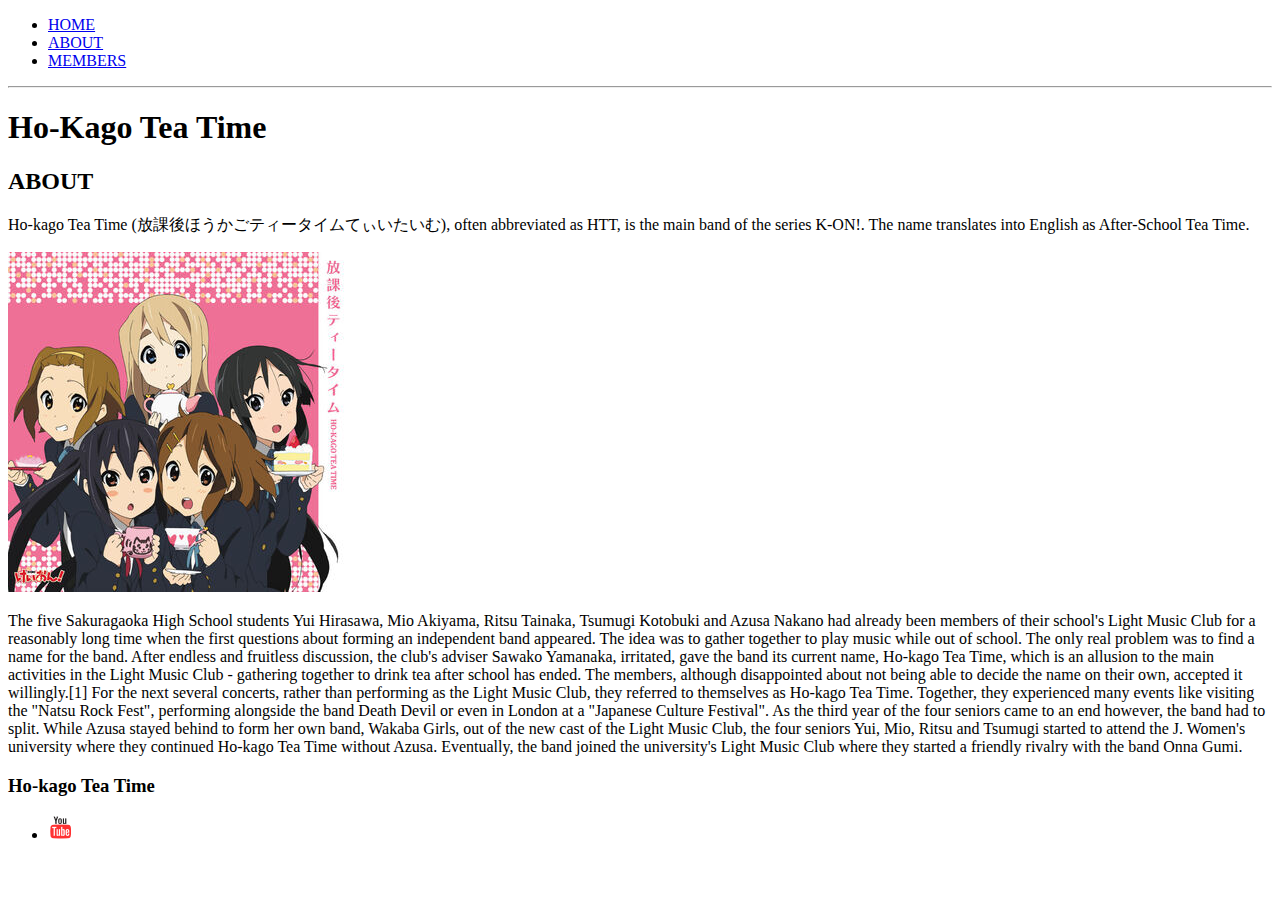
==== about.html @ 6ca3984d "got some of the css features working" ====
<!DOCTYPE html>
<html>
    <head>
        <link rel="stylesheet" href="styles.css">
    </head>
    <body>
         <header>
             <nav>
                 <ul>
                    <li><a href="index.html">HOME</a></li>
                    <li><a href="about.html">ABOUT</a></li>
                    <li><a href="members.html">MEMBERS</a></li>
                 </ul>
             </nav>
             <hr>
             <h1>Ho-Kago Tea Time</h1>
         </header>
         <section>
             <h2>ABOUT</h2>
             <p>
                    Ho-kago Tea Time (放課後ほうかごティータイムてぃいたいむ), often abbreviated as HTT, is the main band of the series K-ON!. The name translates into English as After-School Tea Time.
             </p>
             <img src="band pics/Ho-Kago_Tea_Time_album_cover.jpg" alt="Ho-Kago Tea Time Band picture">
             <p>
                The five Sakuragaoka High School students Yui Hirasawa, Mio Akiyama, Ritsu Tainaka, Tsumugi Kotobuki and Azusa Nakano had already been members of their school's Light Music Club for a reasonably long time when the first questions about forming an independent band appeared. The idea was to gather together to play music while out of school. The only real problem was to find a name for the band. After endless and fruitless discussion, the club's adviser Sawako Yamanaka, irritated, gave the band its current name, Ho-kago Tea Time, which is an allusion to the main activities in the Light Music Club - gathering together to drink tea after school has ended. The members, although disappointed about not being able to decide the name on their own, accepted it willingly.[1]

                For the next several concerts, rather than performing as the Light Music Club, they referred to themselves as Ho-kago Tea Time. Together, they experienced many events like visiting the "Natsu Rock Fest", performing alongside the band Death Devil or even in London at a "Japanese Culture Festival". As the third year of the four seniors came to an end however, the band had to split. While Azusa stayed behind to form her own band, Wakaba Girls, out of the new cast of the Light Music Club, the four seniors Yui, Mio, Ritsu and Tsumugi started to attend the J. Women's university where they continued Ho-kago Tea Time without Azusa. Eventually, the band joined the university's Light Music Club where they started a friendly rivalry with the band Onna Gumi.
             </p>
         </section>
         <footer>
             <h3>Ho-kago Tea Time</h3>
             <ul>
                 <li><img src="band pics/YouTube Logo.png"></li>
             </ul>
         </footer>
    </body>
</html>
---- styles.css ----
.row {
    display: flex;
    /* resize: auto; */
    /* width: 40vw; */
    height: 50vh;
    position: center;
    /* max-width: 100vw; */
    /* align-content: center; */
    overflow: visible;
    border: 5px dashed #f7a239;
    /* background-size: contain; */
    
}

/* .row::after {
    padding-top: 56.25%; 
    display: block;
    content: '';
} */

.column {
    display: flex;
    /* width:20%;   */
    /* height: auto; */
    /* height:100px;
    max-width:20%;
    flex: 12.5%;
    position: absolute;
    object-fit: contain;
    top: 0; bottom: 0; right: 0; left: 0;
    padding: 5px; */
}

/* #Mio {
    background-color: lightskyblue
} */

.zoom {
    /* padding: 50px; */
    /* background-color: green; */
    transition: transform .2s; /* Animation */
    /* width: 200px;
    height: 200px; */
    /* margin: 0 auto; */
}
  
.zoom:hover {
    transform: scale(1.20); /* (150% zoom - Note: if the zoom is too large, it will go outside of the viewport) */
}

.img {
    /* max-width: 20vw; */
    /* height: auto;
    width: 100%; */
    /* object-fit: cover; */
    /* display: block; */
}
/* .aspectwrapper {
    display: inline-block; 
    width: 100%;           
    position: relative;   
} */
  /* .aspectwrapper::after {
    padding-top: 56.25%; 
    display: block;
    content: '';
} */
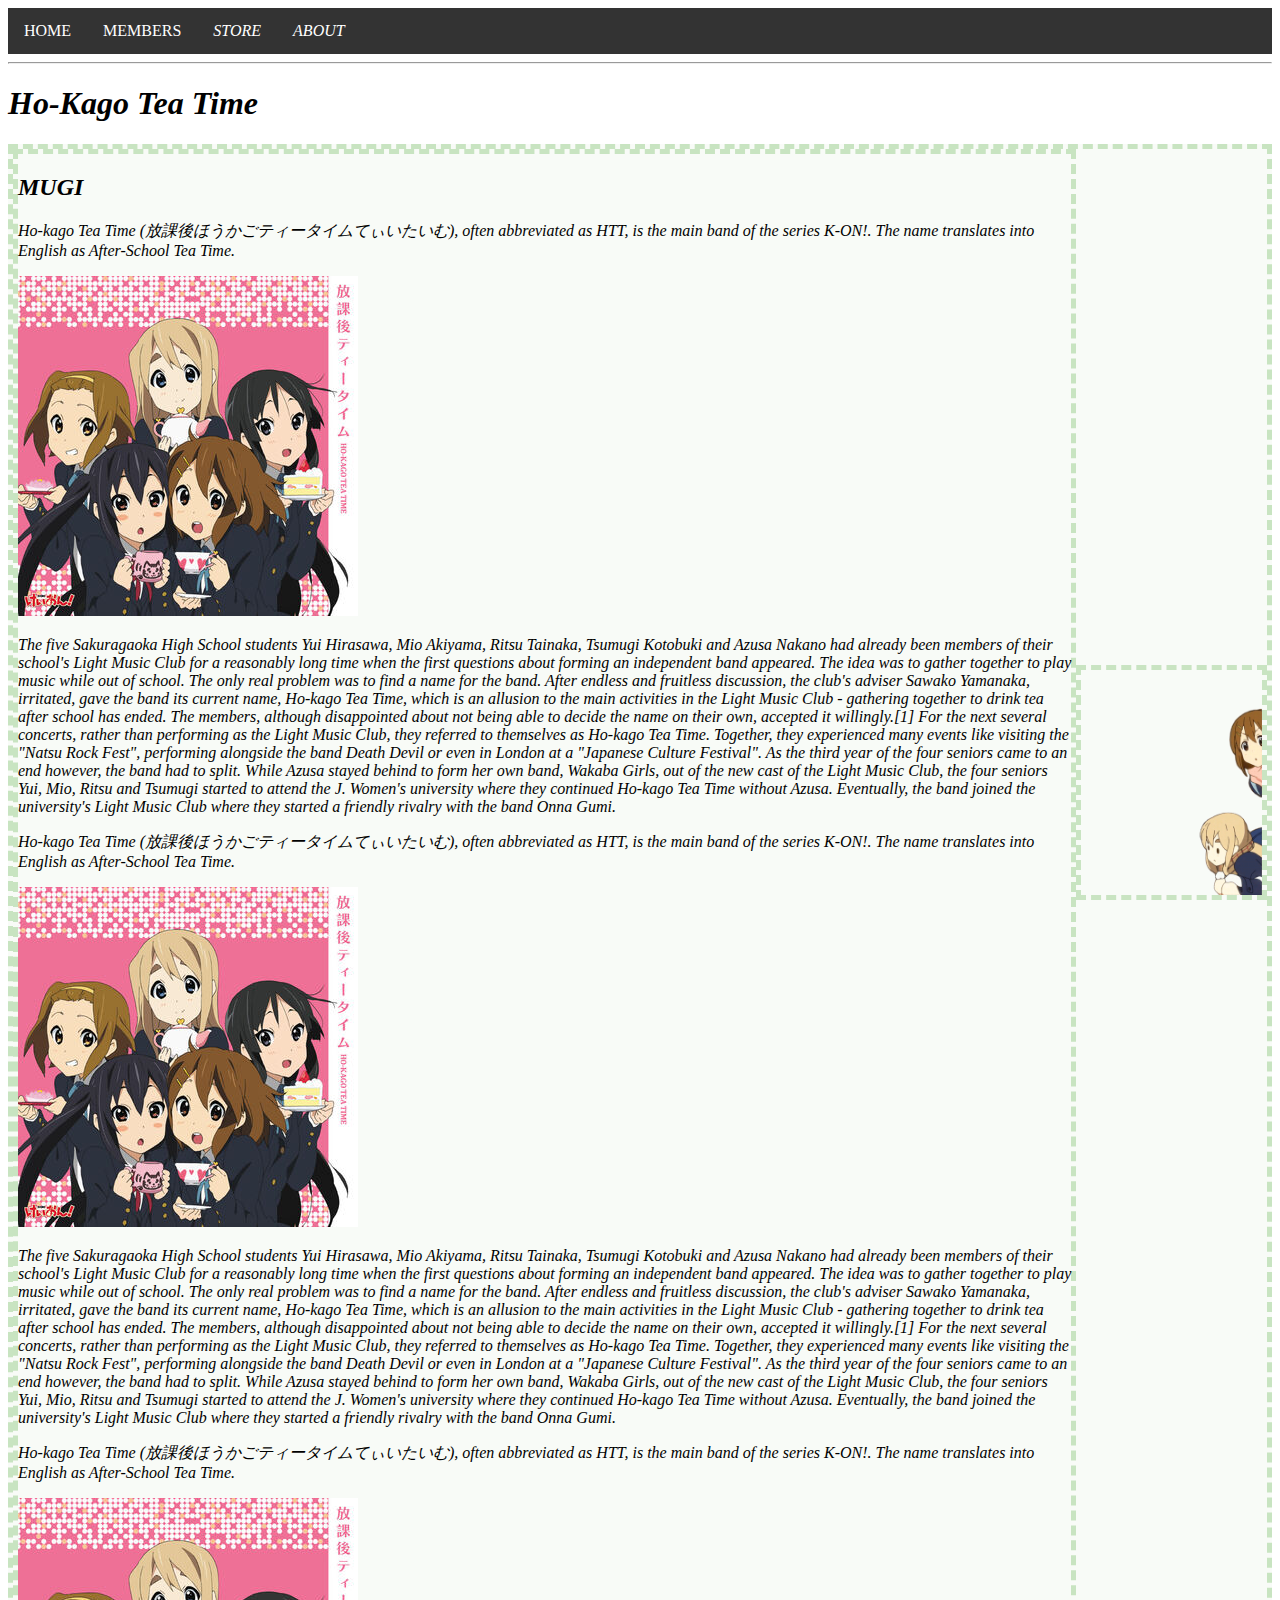
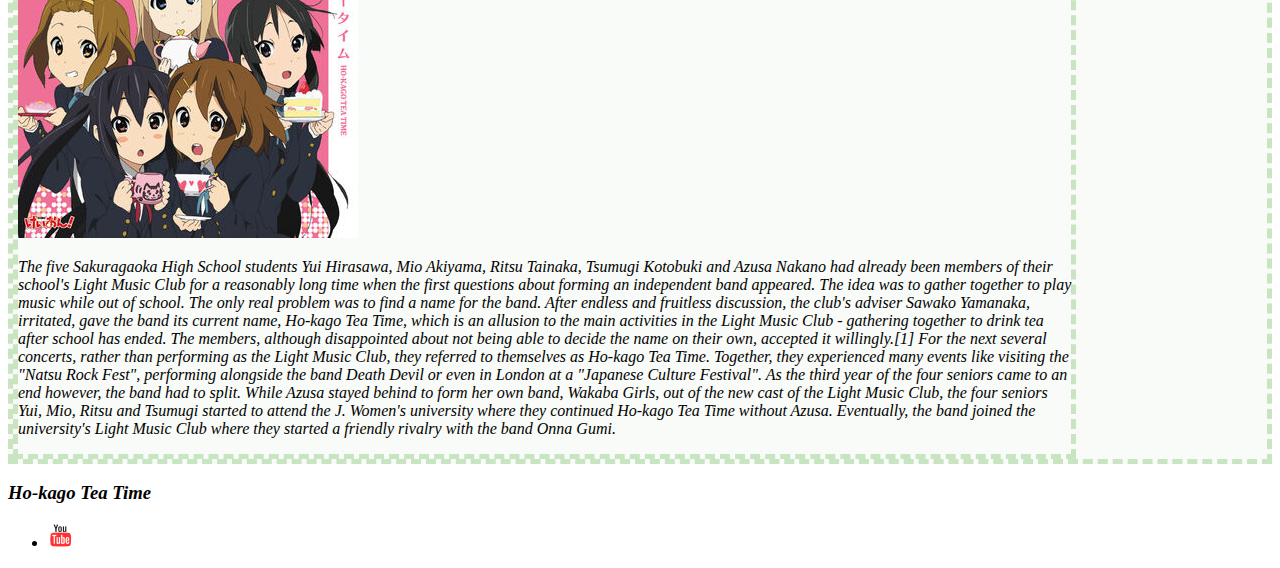
==== commit 1d0a0f63: "added dropdown nav bar and made index pics click" ====
--- a/about.html
+++ b/about.html
@@ -1,36 +1,72 @@
 <!DOCTYPE html>
 <html>
     <head>
+        <title>Ho-Kago Tea Time | About</title>
+        <meta name="description" content="This is the description">
         <link rel="stylesheet" href="styles.css">
     </head>
     <body>
          <header>
-             <nav>
-                 <ul>
-                    <li><a href="index.html">HOME</a></li>
-                    <li><a href="about.html">ABOUT</a></li>
-                    <li><a href="members.html">MEMBERS</a></li>
-                 </ul>
-             </nav>
+             <div class="navbar">
+                <a href="index.html">HOME</a>
+                <div class="dropdown">
+                    <button class="dropbtn">MEMBERS
+                        <i class="fa fa-caret-down">
+                    </button>
+                    <div class="dropdown-content">
+                            <a href="/members/mio.html">MIO</a>
+                            <a href="/members/ritsu.html">RITSU</a>
+                            <a href="/members/mugi.html">MUGI</a>
+                            <a href="/members/azusa.html">AZUSA</a>
+                            <a href="/members/yui.html">YUI</a>
+                    </div>
+                </div>
+                <a href="store.html">STORE</a>
+                <a href="about.html">ABOUT</a>
+            </div>
              <hr>
              <h1>Ho-Kago Tea Time</h1>
          </header>
-         <section>
-             <h2>ABOUT</h2>
-             <p>
-                    Ho-kago Tea Time (放課後ほうかごティータイムてぃいたいむ), often abbreviated as HTT, is the main band of the series K-ON!. The name translates into English as After-School Tea Time.
-             </p>
-             <img src="band pics/Ho-Kago_Tea_Time_album_cover.jpg" alt="Ho-Kago Tea Time Band picture">
-             <p>
-                The five Sakuragaoka High School students Yui Hirasawa, Mio Akiyama, Ritsu Tainaka, Tsumugi Kotobuki and Azusa Nakano had already been members of their school's Light Music Club for a reasonably long time when the first questions about forming an independent band appeared. The idea was to gather together to play music while out of school. The only real problem was to find a name for the band. After endless and fruitless discussion, the club's adviser Sawako Yamanaka, irritated, gave the band its current name, Ho-kago Tea Time, which is an allusion to the main activities in the Light Music Club - gathering together to drink tea after school has ended. The members, although disappointed about not being able to decide the name on their own, accepted it willingly.[1]
-
-                For the next several concerts, rather than performing as the Light Music Club, they referred to themselves as Ho-kago Tea Time. Together, they experienced many events like visiting the "Natsu Rock Fest", performing alongside the band Death Devil or even in London at a "Japanese Culture Festival". As the third year of the four seniors came to an end however, the band had to split. While Azusa stayed behind to form her own band, Wakaba Girls, out of the new cast of the Light Music Club, the four seniors Yui, Mio, Ritsu and Tsumugi started to attend the J. Women's university where they continued Ho-kago Tea Time without Azusa. Eventually, the band joined the university's Light Music Club where they started a friendly rivalry with the band Onna Gumi.
-             </p>
-         </section>
+         <div class="container">
+                <div class="txtcontainer">
+                    <h2>MUGI</h2>
+                    <p>
+                            Ho-kago Tea Time (放課後ほうかごティータイムてぃいたいむ), often abbreviated as HTT, is the main band of the series K-ON!. The name translates into English as After-School Tea Time.
+                    </p>
+                    <img src="../band pics/Ho-Kago_Tea_Time_album_cover.jpg" alt="Ho-Kago Tea Time Band picture">
+                    <p>
+                        The five Sakuragaoka High School students Yui Hirasawa, Mio Akiyama, Ritsu Tainaka, Tsumugi Kotobuki and Azusa Nakano had already been members of their school's Light Music Club for a reasonably long time when the first questions about forming an independent band appeared. The idea was to gather together to play music while out of school. The only real problem was to find a name for the band. After endless and fruitless discussion, the club's adviser Sawako Yamanaka, irritated, gave the band its current name, Ho-kago Tea Time, which is an allusion to the main activities in the Light Music Club - gathering together to drink tea after school has ended. The members, although disappointed about not being able to decide the name on their own, accepted it willingly.[1]
+    
+                        For the next several concerts, rather than performing as the Light Music Club, they referred to themselves as Ho-kago Tea Time. Together, they experienced many events like visiting the "Natsu Rock Fest", performing alongside the band Death Devil or even in London at a "Japanese Culture Festival". As the third year of the four seniors came to an end however, the band had to split. While Azusa stayed behind to form her own band, Wakaba Girls, out of the new cast of the Light Music Club, the four seniors Yui, Mio, Ritsu and Tsumugi started to attend the J. Women's university where they continued Ho-kago Tea Time without Azusa. Eventually, the band joined the university's Light Music Club where they started a friendly rivalry with the band Onna Gumi.
+                    </p>
+                    <p>
+                            Ho-kago Tea Time (放課後ほうかごティータイムてぃいたいむ), often abbreviated as HTT, is the main band of the series K-ON!. The name translates into English as After-School Tea Time.
+                    </p>
+                    <img src="../band pics/Ho-Kago_Tea_Time_album_cover.jpg" alt="Ho-Kago Tea Time Band picture">
+                    <p>
+                        The five Sakuragaoka High School students Yui Hirasawa, Mio Akiyama, Ritsu Tainaka, Tsumugi Kotobuki and Azusa Nakano had already been members of their school's Light Music Club for a reasonably long time when the first questions about forming an independent band appeared. The idea was to gather together to play music while out of school. The only real problem was to find a name for the band. After endless and fruitless discussion, the club's adviser Sawako Yamanaka, irritated, gave the band its current name, Ho-kago Tea Time, which is an allusion to the main activities in the Light Music Club - gathering together to drink tea after school has ended. The members, although disappointed about not being able to decide the name on their own, accepted it willingly.[1]
+    
+                        For the next several concerts, rather than performing as the Light Music Club, they referred to themselves as Ho-kago Tea Time. Together, they experienced many events like visiting the "Natsu Rock Fest", performing alongside the band Death Devil or even in London at a "Japanese Culture Festival". As the third year of the four seniors came to an end however, the band had to split. While Azusa stayed behind to form her own band, Wakaba Girls, out of the new cast of the Light Music Club, the four seniors Yui, Mio, Ritsu and Tsumugi started to attend the J. Women's university where they continued Ho-kago Tea Time without Azusa. Eventually, the band joined the university's Light Music Club where they started a friendly rivalry with the band Onna Gumi.
+                    </p>
+                    <p>
+                            Ho-kago Tea Time (放課後ほうかごティータイムてぃいたいむ), often abbreviated as HTT, is the main band of the series K-ON!. The name translates into English as After-School Tea Time.
+                    </p>
+                    <img src="../band pics/Ho-Kago_Tea_Time_album_cover.jpg" alt="Ho-Kago Tea Time Band picture">
+                    <p>
+                        The five Sakuragaoka High School students Yui Hirasawa, Mio Akiyama, Ritsu Tainaka, Tsumugi Kotobuki and Azusa Nakano had already been members of their school's Light Music Club for a reasonably long time when the first questions about forming an independent band appeared. The idea was to gather together to play music while out of school. The only real problem was to find a name for the band. After endless and fruitless discussion, the club's adviser Sawako Yamanaka, irritated, gave the band its current name, Ho-kago Tea Time, which is an allusion to the main activities in the Light Music Club - gathering together to drink tea after school has ended. The members, although disappointed about not being able to decide the name on their own, accepted it willingly.[1]
+    
+                        For the next several concerts, rather than performing as the Light Music Club, they referred to themselves as Ho-kago Tea Time. Together, they experienced many events like visiting the "Natsu Rock Fest", performing alongside the band Death Devil or even in London at a "Japanese Culture Festival". As the third year of the four seniors came to an end however, the band had to split. While Azusa stayed behind to form her own band, Wakaba Girls, out of the new cast of the Light Music Club, the four seniors Yui, Mio, Ritsu and Tsumugi started to attend the J. Women's university where they continued Ho-kago Tea Time without Azusa. Eventually, the band joined the university's Light Music Club where they started a friendly rivalry with the band Onna Gumi.
+                    </p>
+                </div>
+                <div class="stick">
+                        <img src="../band pics/squad - azusa.gif" alt="band - azusa clapping gif" style="height: 100%;
+                        width: auto;">
+                </div>
+            </div>
          <footer>
              <h3>Ho-kago Tea Time</h3>
              <ul>
-                 <li><img src="band pics/YouTube Logo.png"></li>
+                    <li><a href="https://www.youtube.com/watch?v=-I85HZlVvx4" target=_top><img src="band pics/YouTube Logo.png"></a></li>
              </ul>
          </footer>
     </body>
--- a/styles.css
+++ b/styles.css
@@ -1,67 +1,131 @@
 .row {
     display: flex;
-    /* resize: auto; */
-    /* width: 40vw; */
-    height: 50vh;
-    position: center;
-    /* max-width: 100vw; */
-    /* align-content: center; */
+    /* height: auto; */
+    width: 75vw;
+    /* justify-content: center; */
+    margin: 0 auto;
     overflow: visible;
     border: 5px dashed #f7a239;
-    /* background-size: contain; */
     
+    /* display: grid;  
+    grid-gap: 5px;  
+    grid-template-columns: repeat(auto-fit, minmax(200px, 1fr));
+    grid-template-rows: repeat(2, 100px);   */
 }
 
-/* .row::after {
-    padding-top: 56.25%; 
-    display: block;
-    content: '';
-} */
+.title {
+    text-align: center;
+}
 
 .column {
     display: flex;
-    /* width:20%;   */
-    /* height: auto; */
-    /* height:100px;
-    max-width:20%;
-    flex: 12.5%;
-    position: absolute;
-    object-fit: contain;
-    top: 0; bottom: 0; right: 0; left: 0;
-    padding: 5px; */
+    object-fit: cover;
 }
 
-/* #Mio {
-    background-color: lightskyblue
-} */
+.img {
+    height: auto;
+    width: 100%;
+}
 
+.container {
+    display: flex;
+    justify-content: space-between;
+    /* align-items: flex-start; */
+
+  
+    border: 5px dashed rgba(114, 186, 94, 0.35);
+    /* height: 100vh; */
+    background-color: rgba(114, 186, 94, 0.05);
+}
 .zoom {
-    /* padding: 50px; */
-    /* background-color: green; */
     transition: transform .2s; /* Animation */
-    /* width: 200px;
-    height: 200px; */
-    /* margin: 0 auto; */
 }
   
 .zoom:hover {
     transform: scale(1.20); /* (150% zoom - Note: if the zoom is too large, it will go outside of the viewport) */
 }
 
-.img {
-    /* max-width: 20vw; */
-    /* height: auto;
-    width: 100%; */
-    /* object-fit: cover; */
-    /* display: block; */
+.txtcontainer {
+    border: 5px dashed rgba(114, 186, 94, 0.35);
+    align-self: flex-start;
+    margin-right: auto;
+    /* justify-content: space-between; */
 }
-/* .aspectwrapper {
-    display: inline-block; 
-    width: 100%;           
-    position: relative;   
-} */
-  /* .aspectwrapper::after {
-    padding-top: 56.25%; 
+
+.stick {
+    display: flex;
+    position: -webkit-sticky;
+    position: sticky;
+    bottom: 0;
+    align-self: flex-end;
+    width: 25vw;
+    height: 25vh;
+    border: 5px dashed rgba(114, 186, 94, 0.35);
+}
+
+.navbar {
+    overflow: hidden;
+    background-color: #333;
+    /* position: sticky;
+    position: -webkit-sticky; */
+    /* position: fixed; */
+    /* top: 0; */
+    /* display: flex; */
+}
+  
+  .navbar a {
+    float: left;
+    font-size: 16px;
+    color: white;
+    text-align: center;
+    padding: 14px 16px;
+    text-decoration: none;
+}
+  
+  .dropdown {
+    float: left;
+    overflow: hidden;
+}
+  
+.dropdown .dropbtn {
+    font-size: 16px;  
+    border: none;
+    outline: none;
+    color: white;
+    padding: 14px 16px;
+    background-color: inherit;
+    font-family: inherit;
+    margin: 0;
+}
+
+.navbar a:hover, .dropdown:hover .dropbtn {
+    background-color: red;
+}
+
+.dropdown-content {
+    display: none;
+    position: absolute;
+    background-color: #f9f9f9;
+    min-width: 160px;
+    box-shadow: 0px 8px 16px 0px rgba(0,0,0,0.2);
+    z-index: 1;
+}
+
+.dropdown-content a {
+    float: none;
+    color: black;
+    padding: 12px 16px;
+    text-decoration: none;
     display: block;
-    content: '';
-} */+    text-align: left;
+}
+
+.dropdown-content a:hover {
+    background-color: #ddd;
+}
+
+.dropdown:hover .dropdown-content {
+    display: block;
+  }
+
+
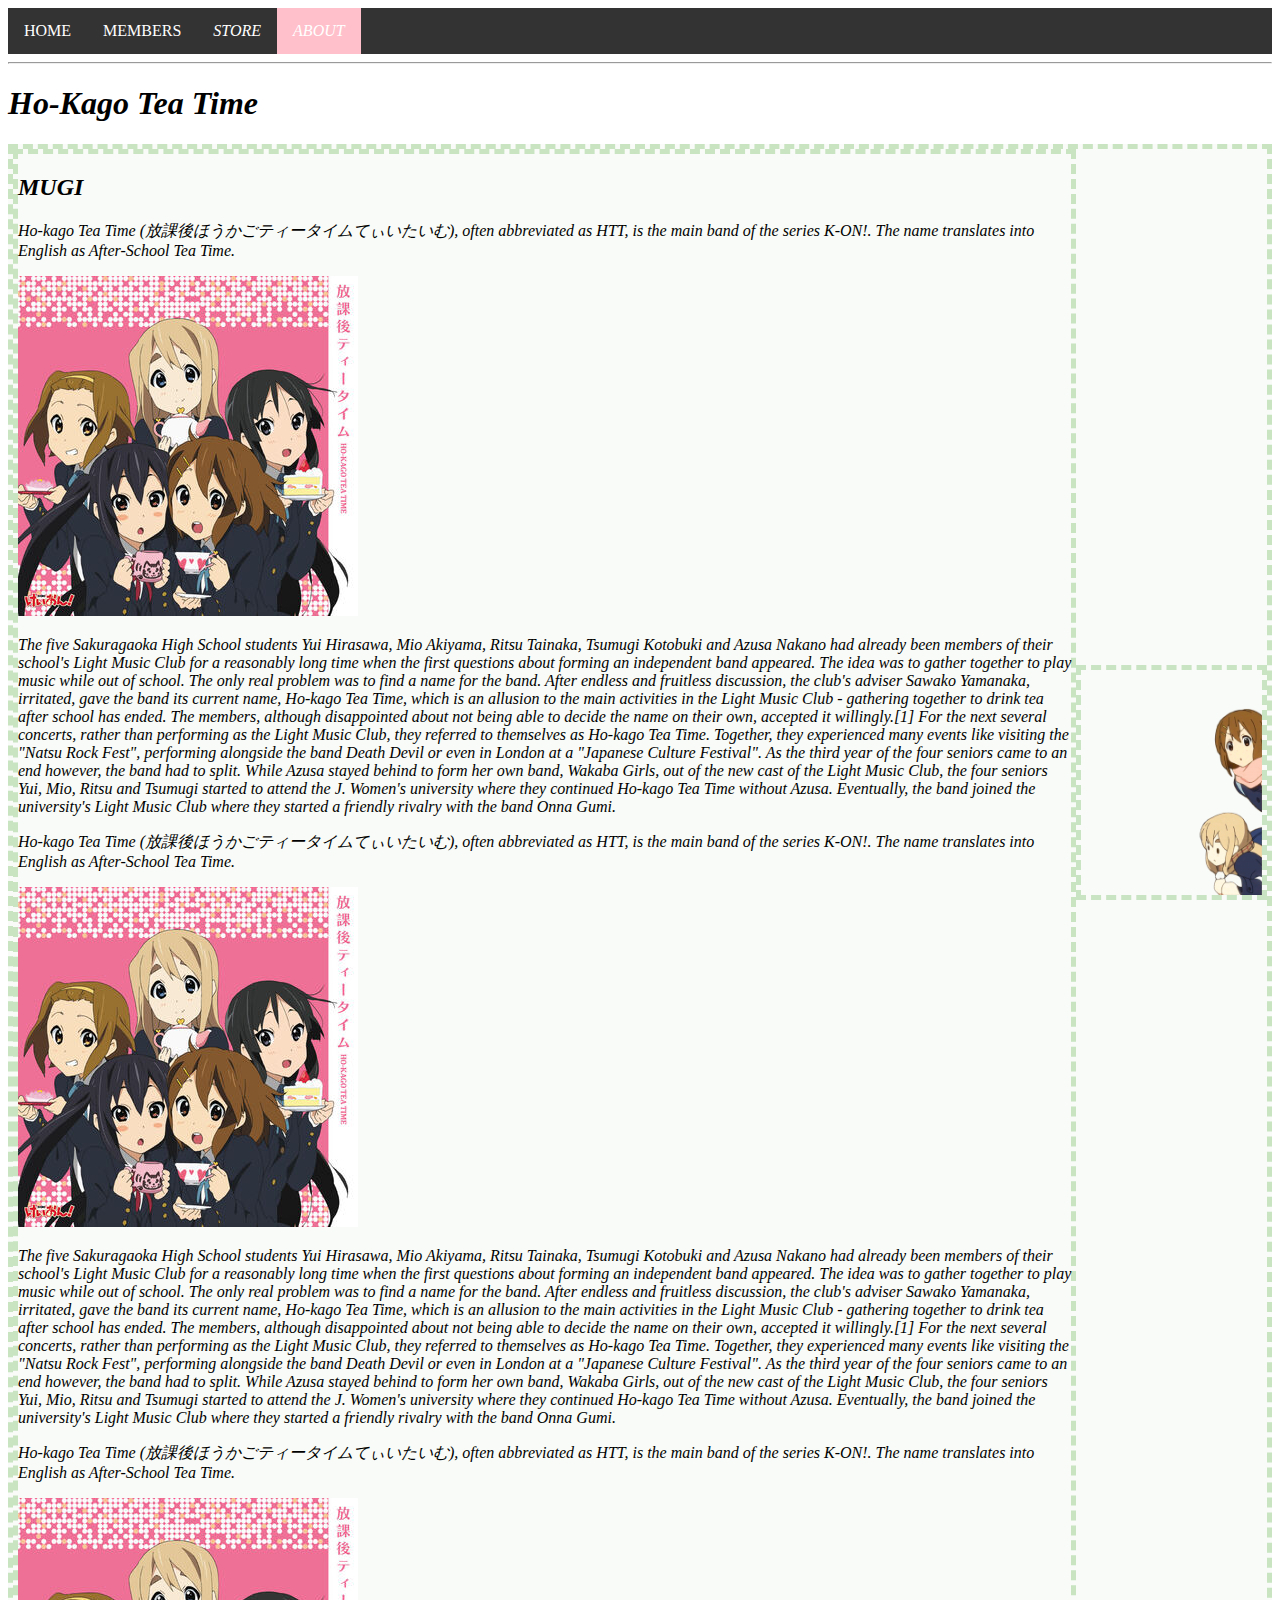
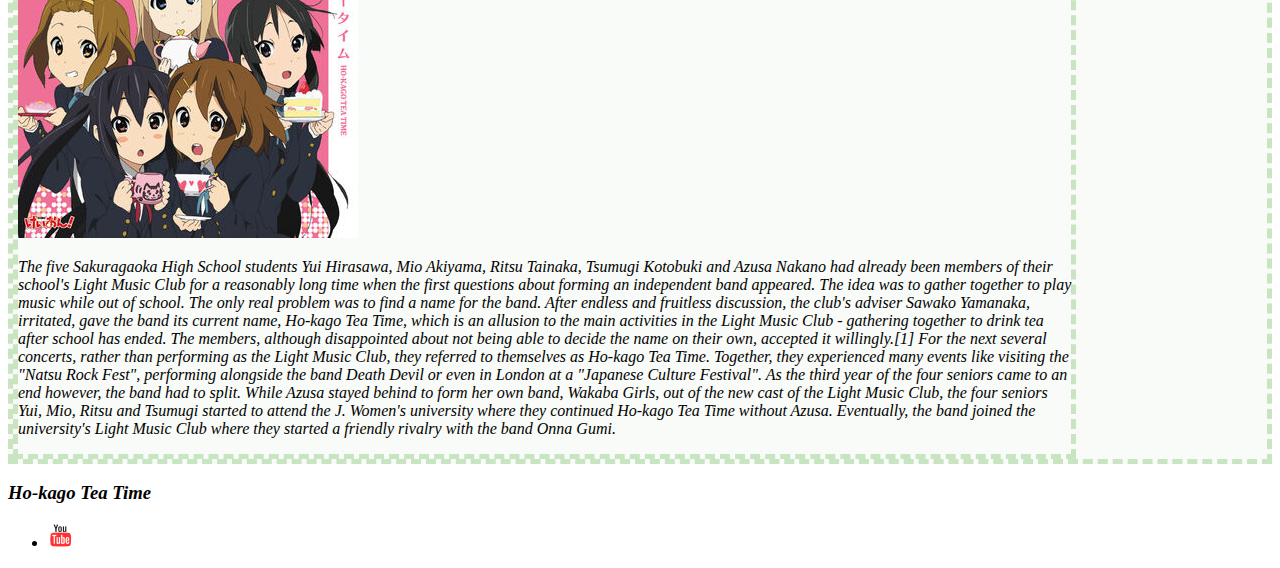
==== commit 6936053b: "added stuff into store.html" ====
--- a/about.html
+++ b/about.html
@@ -22,7 +22,7 @@
                     </div>
                 </div>
                 <a href="store.html">STORE</a>
-                <a href="about.html">ABOUT</a>
+                <a href="about.html" class="active">ABOUT</a>
             </div>
              <hr>
              <h1>Ho-Kago Tea Time</h1>
--- a/styles.css
+++ b/styles.css
@@ -1,131 +1,159 @@
+/* 
+    TODO: animations that vertically load in lines 
+    of various lengths with different colors on load in
+    to home page... possibly lines going down with a 
+    randomized alpha 
+
+    TODO: Make navbar nicer, possibly fixed on top
+
+    TODO: make store page usable
+
+    TODO: page animation transitions -> diagonal lines of 
+    various lengths
+
+    TODO: change fonts and make the website prettier
+*/
 .row {
-    display: flex;
-    /* height: auto; */
-    width: 75vw;
-    /* justify-content: center; */
-    margin: 0 auto;
-    overflow: visible;
-    border: 5px dashed #f7a239;
-    
-    /* display: grid;  
+  display: flex;
+  /* height: auto; */
+  width: 75vw;
+  /* justify-content: center; */
+  margin: 0 auto;
+  overflow: visible;
+  border: 5px dashed #f7a239;
+
+  /* display: grid;  
     grid-gap: 5px;  
     grid-template-columns: repeat(auto-fit, minmax(200px, 1fr));
     grid-template-rows: repeat(2, 100px);   */
 }
 
 .title {
-    text-align: center;
+  text-align: center;
 }
 
 .column {
-    display: flex;
-    object-fit: cover;
+  display: flex;
+  object-fit: cover;
 }
 
 .img {
-    height: auto;
-    width: 100%;
+  height: auto;
+  width: 100%;
 }
 
 .container {
-    display: flex;
-    justify-content: space-between;
-    /* align-items: flex-start; */
+  display: flex;
+  justify-content: space-between;
+  /* align-items: flex-start; */
 
-  
-    border: 5px dashed rgba(114, 186, 94, 0.35);
-    /* height: 100vh; */
-    background-color: rgba(114, 186, 94, 0.05);
+  border: 5px dashed rgba(114, 186, 94, 0.35);
+  /* height: 100vh; */
+  background-color: rgba(114, 186, 94, 0.05);
 }
 .zoom {
-    transition: transform .2s; /* Animation */
+  transition: transform 0.2s; /* Animation */
 }
-  
+
 .zoom:hover {
-    transform: scale(1.20); /* (150% zoom - Note: if the zoom is too large, it will go outside of the viewport) */
+  transform: scale(
+    1.2
+  ); /* (150% zoom - Note: if the zoom is too large, it will go outside of the viewport) */
 }
 
 .txtcontainer {
-    border: 5px dashed rgba(114, 186, 94, 0.35);
-    align-self: flex-start;
-    margin-right: auto;
-    /* justify-content: space-between; */
+  border: 5px dashed rgba(114, 186, 94, 0.35);
+  align-self: flex-start;
+  margin-right: auto;
+  /* justify-content: space-between; */
 }
 
 .stick {
-    display: flex;
-    position: -webkit-sticky;
-    position: sticky;
-    bottom: 0;
-    align-self: flex-end;
-    width: 25vw;
-    height: 25vh;
-    border: 5px dashed rgba(114, 186, 94, 0.35);
+  display: flex;
+  position: -webkit-sticky;
+  position: sticky;
+  bottom: 0;
+  align-self: flex-end;
+  width: 25vw;
+  height: 25vh;
+  border: 5px dashed rgba(114, 186, 94, 0.35);
 }
 
 .navbar {
-    overflow: hidden;
-    background-color: #333;
-    /* position: sticky;
+  overflow: hidden;
+  background-color: #333;
+  /* position: sticky;
     position: -webkit-sticky; */
-    /* position: fixed; */
-    /* top: 0; */
-    /* display: flex; */
-}
-  
-  .navbar a {
-    float: left;
-    font-size: 16px;
-    color: white;
-    text-align: center;
-    padding: 14px 16px;
-    text-decoration: none;
-}
-  
-  .dropdown {
-    float: left;
-    overflow: hidden;
-}
-  
-.dropdown .dropbtn {
-    font-size: 16px;  
-    border: none;
-    outline: none;
-    color: white;
-    padding: 14px 16px;
-    background-color: inherit;
-    font-family: inherit;
-    margin: 0;
+  /* position: fixed; */
+  /* top: 0; */
+  /* display: flex; */
 }
 
-.navbar a:hover, .dropdown:hover .dropbtn {
-    background-color: red;
+.navbar a {
+  float: left;
+  font-size: 16px;
+  color: white;
+  text-align: center;
+  padding: 14px 16px;
+  text-decoration: none;
+}
+
+.dropdown {
+  float: left;
+  overflow: hidden;
+  /* display: inline; */
+}
+
+.dropdown .dropbtn {
+  font-size: 16px;
+  border: none;
+  outline: none;
+  color: white;
+  padding: 14px 16px;
+  background-color: inherit;
+  font-family: inherit;
+  margin: 0;
+}
+
+.navbar a:hover,
+.dropdown:hover .dropbtn {
+  background-color: red;
 }
 
 .dropdown-content {
-    display: none;
-    position: absolute;
-    background-color: #f9f9f9;
-    min-width: 160px;
-    box-shadow: 0px 8px 16px 0px rgba(0,0,0,0.2);
-    z-index: 1;
+  display: none;
+  position: absolute;
+  background-color: #f9f9f9;
+  min-width: 160px;
+  box-shadow: 0px 8px 16px 0px rgba(0, 0, 0, 0.2);
+  z-index: 1;
 }
 
 .dropdown-content a {
-    float: none;
-    color: black;
-    padding: 12px 16px;
-    text-decoration: none;
-    display: block;
-    text-align: left;
+  float: none;
+  color: black;
+  padding: 12px 16px;
+  text-decoration: none;
+  display: block;
+  text-align: left;
 }
 
 .dropdown-content a:hover {
-    background-color: #ddd;
+  background-color: #ddd;
 }
 
 .dropdown:hover .dropdown-content {
-    display: block;
-  }
+  display: block;
+}
 
+.active {
+  background-color: pink;
+}
 
+.logo {
+  /* height: auto; */
+  /* width: auto; */
+  max-height: 20;
+  max-width: 20;
+  /* float: left; */
+}
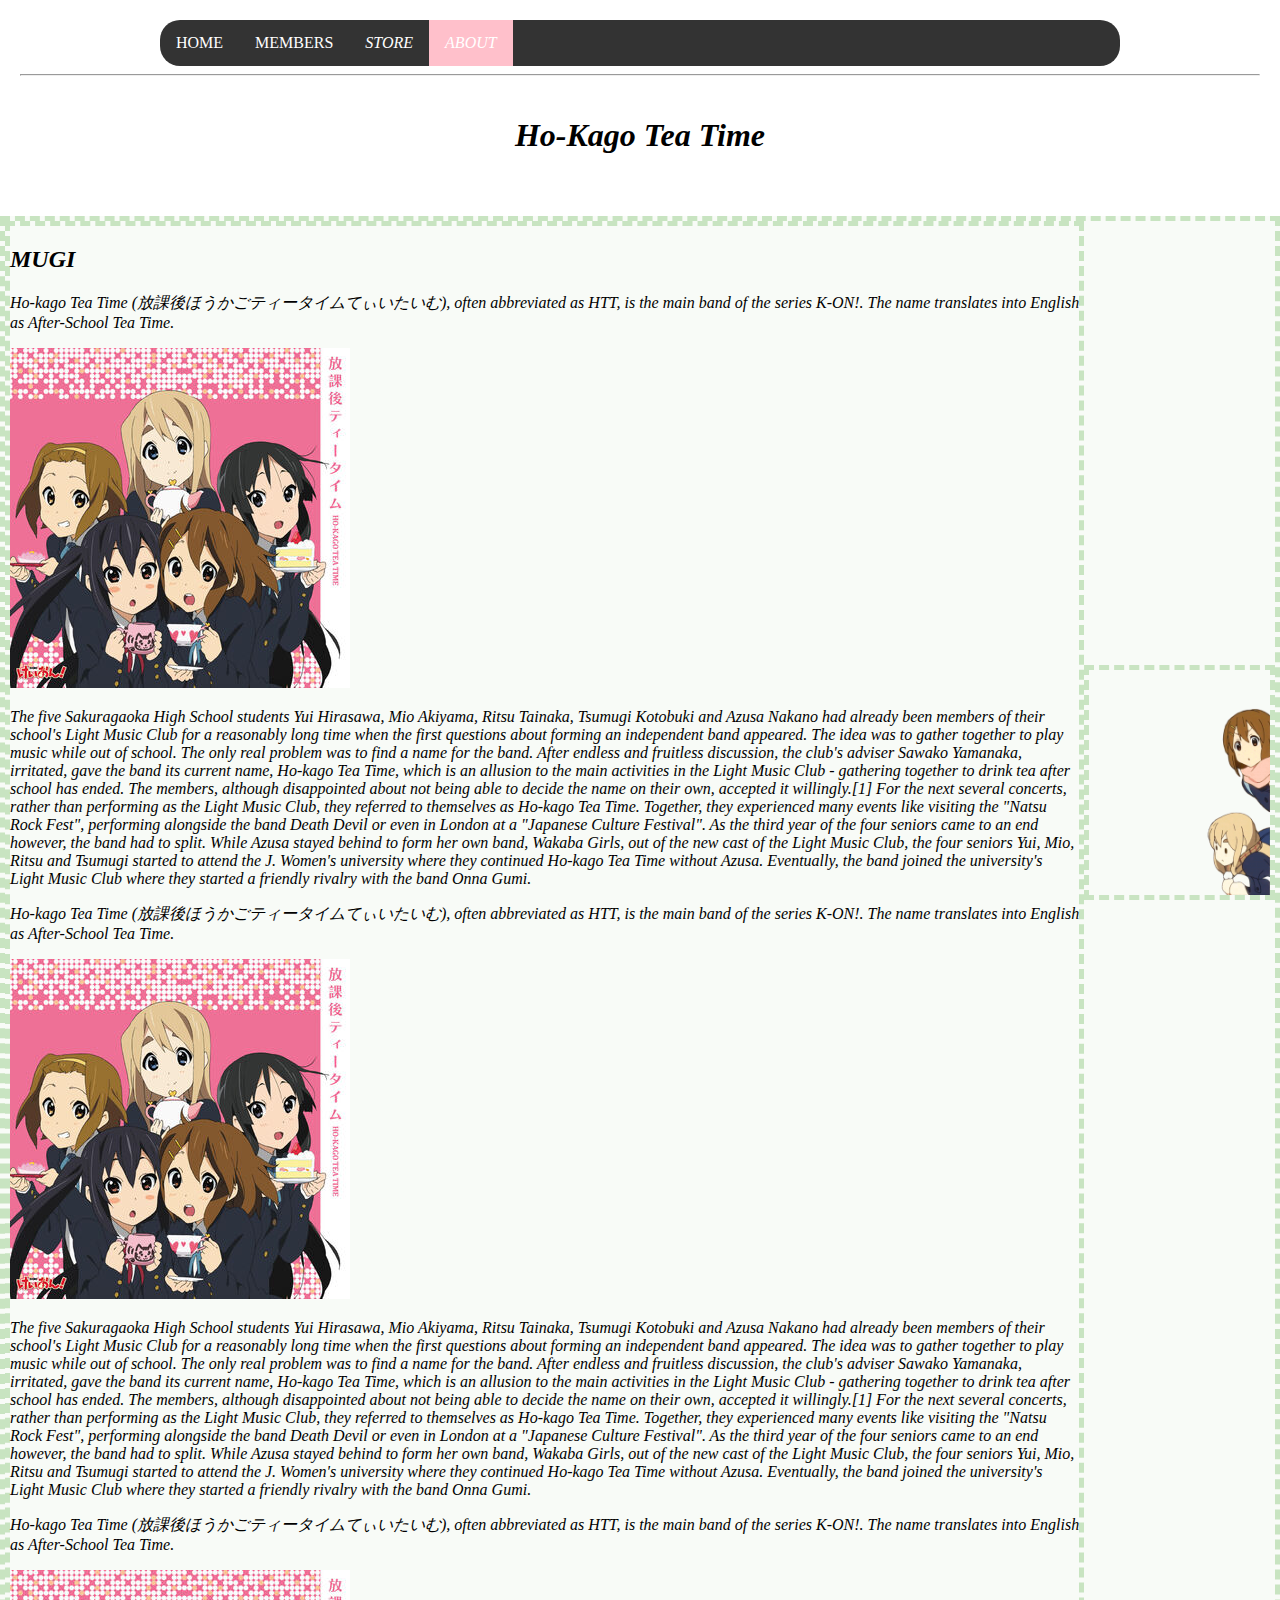
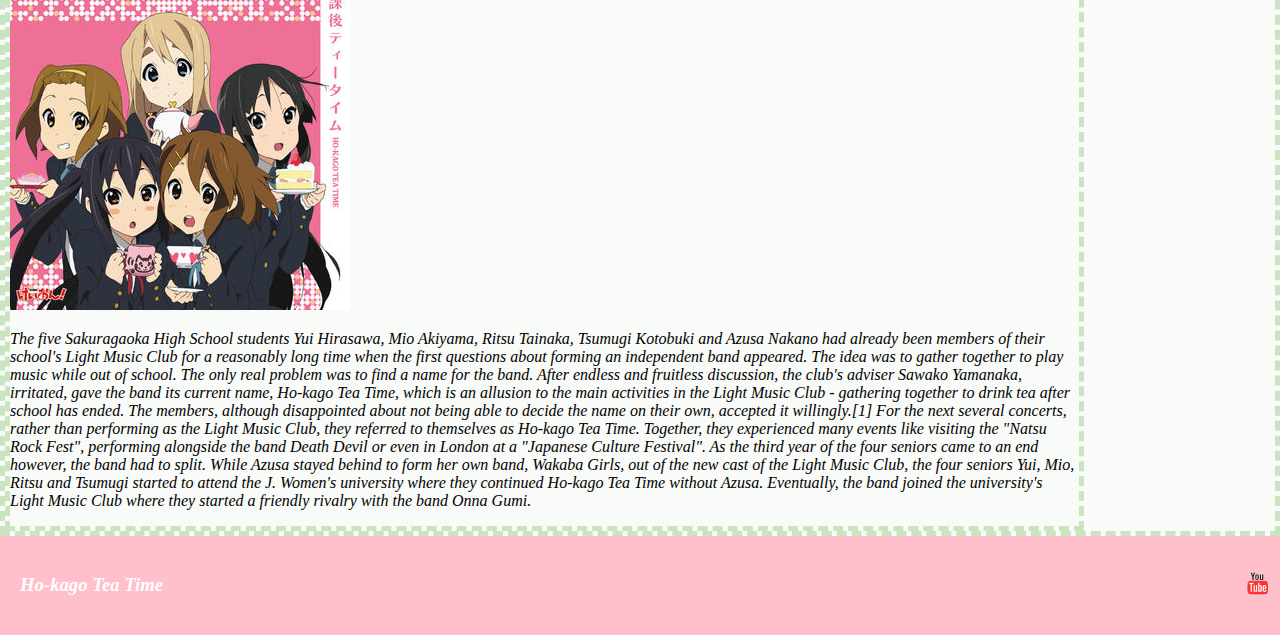
==== commit d0dbddb6: "got some animations to work" ====
--- a/about.html
+++ b/about.html
@@ -5,7 +5,7 @@
         <meta name="description" content="This is the description">
         <link rel="stylesheet" href="styles.css">
     </head>
-    <body>
+    <body class="body">
          <header>
              <div class="navbar">
                 <a href="index.html">HOME</a>
@@ -14,18 +14,18 @@
                         <i class="fa fa-caret-down">
                     </button>
                     <div class="dropdown-content">
-                            <a href="/members/mio.html">MIO</a>
-                            <a href="/members/ritsu.html">RITSU</a>
-                            <a href="/members/mugi.html">MUGI</a>
-                            <a href="/members/azusa.html">AZUSA</a>
-                            <a href="/members/yui.html">YUI</a>
+                        <a id="mio" href="/members/mio.html">MIO</a>
+                        <a id="ritsu" href="/members/ritsu.html">RITSU</a>
+                        <a id="mugi" href="/members/mugi.html">MUGI</a>
+                        <a id="azusa" href="/members/azusa.html">AZUSA</a>
+                        <a id="yui" href="/members/yui.html">YUI</a>
                     </div>
                 </div>
                 <a href="store.html">STORE</a>
                 <a href="about.html" class="active">ABOUT</a>
             </div>
              <hr>
-             <h1>Ho-Kago Tea Time</h1>
+             <h1 class="title">Ho-Kago Tea Time</h1>
          </header>
          <div class="container">
                 <div class="txtcontainer">
@@ -63,11 +63,16 @@
                         width: auto;">
                 </div>
             </div>
-         <footer>
-             <h3>Ho-kago Tea Time</h3>
-             <ul>
-                    <li><a href="https://www.youtube.com/watch?v=-I85HZlVvx4" target=_top><img src="band pics/YouTube Logo.png"></a></li>
-             </ul>
-         </footer>
+        </div>
+        <footer class="main-footer" id="index footer"
+        onmouseover="opacityChange('index footer', '1')"
+        onmouseout="opacityChange('index footer', '0.0')">
+            <div class="main-footer-container">
+            <h3 class= "title">Ho-kago Tea Time</h3>
+            <ul class=>
+                   <a href="https://www.youtube.com/watch?v=-I85HZlVvx4" target=_top><img class="footer-pic" src="band pics/YouTube Logo.png"></a>
+            </ul>
+           </div>
+        </footer>
     </body>
 </html>--- a/styles.css
+++ b/styles.css
@@ -16,11 +16,12 @@
 .row {
   display: flex;
   /* height: auto; */
-  width: 75vw;
+  width: 60vw;
   /* justify-content: center; */
   margin: 0 auto;
   overflow: visible;
   border: 5px dashed #f7a239;
+  /* padding: 50px; */
 
   /* display: grid;  
     grid-gap: 5px;  
@@ -30,11 +31,26 @@
 
 .title {
   text-align: center;
+  padding: 20px;
+}
+
+.body {
+  max-width: 100%;
+  overflow-x: hidden;
+  margin: auto;
+  /* position: relative; */
+  /* padding: 0 0 150px; */
+}
+
+.body header {
+  padding: 20px;
 }
 
 .column {
   display: flex;
   object-fit: cover;
+  cursor: pointer;
+  /* border: 5px dashed #f7a239; */
 }
 
 .img {
@@ -59,6 +75,7 @@
   transform: scale(
     1.2
   ); /* (150% zoom - Note: if the zoom is too large, it will go outside of the viewport) */
+  animation: shake 3000ms;
 }
 
 .txtcontainer {
@@ -82,6 +99,11 @@
 .navbar {
   overflow: hidden;
   background-color: #333;
+  border-radius: 20px;
+  max-width: 75vw;
+  margin: auto;
+  animation: up 3500ms ease;
+  /* height: -100px; */
   /* position: sticky;
     position: -webkit-sticky; */
   /* position: fixed; */
@@ -104,6 +126,10 @@
   /* display: inline; */
 }
 
+.footer-pic {
+  padding: 10px;
+}
+
 .dropdown .dropbtn {
   font-size: 16px;
   border: none;
@@ -116,8 +142,11 @@
 }
 
 .navbar a:hover,
-.dropdown:hover .dropbtn {
-  background-color: red;
+.dropdown:hover,
+.footer-nav:hover,
+.footer_pic:hover,
+.dropbtn {
+  background-color: purple;
 }
 
 .dropdown-content {
@@ -138,8 +167,24 @@
   text-align: left;
 }
 
-.dropdown-content a:hover {
-  background-color: #ddd;
+.dropdown-content #mio:hover {
+  background-color: lightskyblue;
+}
+
+.dropdown-content #ritsu:hover {
+  background-color: lightgreen;
+}
+
+.dropdown-content #mugi:hover {
+  background-color: khaki;
+}
+
+.dropdown-content #azusa:hover {
+  background-color: lightpink;
+}
+
+.dropdown-content #yui:hover {
+  background-color: plum;
 }
 
 .dropdown:hover .dropdown-content {
@@ -157,3 +202,93 @@
   max-width: 20;
   /* float: left; */
 }
+
+/* .band-name {
+
+} */
+
+.main-footer {
+  background-color: pink;
+  color: white;
+  /* max-height: 75px; */
+  /* padding: 0.25em 0; */
+  position: absolute;
+  /* bottom: 0; */
+  width: 100%;
+}
+.index-footer {
+  background-color: pink;
+  color: white;
+  /* max-height: 75px; */
+  /* padding: 0.25em 0; */
+  position: absolute;
+  /* bottom: 0; */
+  width: 100%;
+  bottom: 0;
+}
+
+.main-footer-container {
+  display: flex;
+  align-items: center;
+}
+
+.main-footer-container ul {
+  flex-grow: 1;
+  text-align: end;
+}
+
+.hidden {
+  opacity: 0;
+}
+
+#Mio {
+  animation: up 1000ms ease;
+  /* animation: shake 3000ms; */
+}
+
+#Ritsu {
+  animation: down 1500ms ease;
+}
+
+#Tsumugi {
+  animation: up 2000ms ease;
+}
+
+#Azusa {
+  animation: down 2500ms ease;
+}
+
+#Yui {
+  animation: down 3000ms ease;
+}
+
+/* .column:hover #Mio {
+  animation: shake 3000ms;
+} */
+
+@keyframes up {
+  0% {
+    transform: translateY(-200%);
+  }
+  100% {
+    transform: translateY(0);
+  }
+}
+
+@keyframes down {
+  0% {
+    transform: translateY(200%);
+  }
+  100% {
+    transform: translateY(0);
+  }
+}
+
+@keyframes shake {
+  0% {
+    transform: rotate(90deg);
+  }
+  100% {
+    transform: rotate(0deg);
+  }
+}
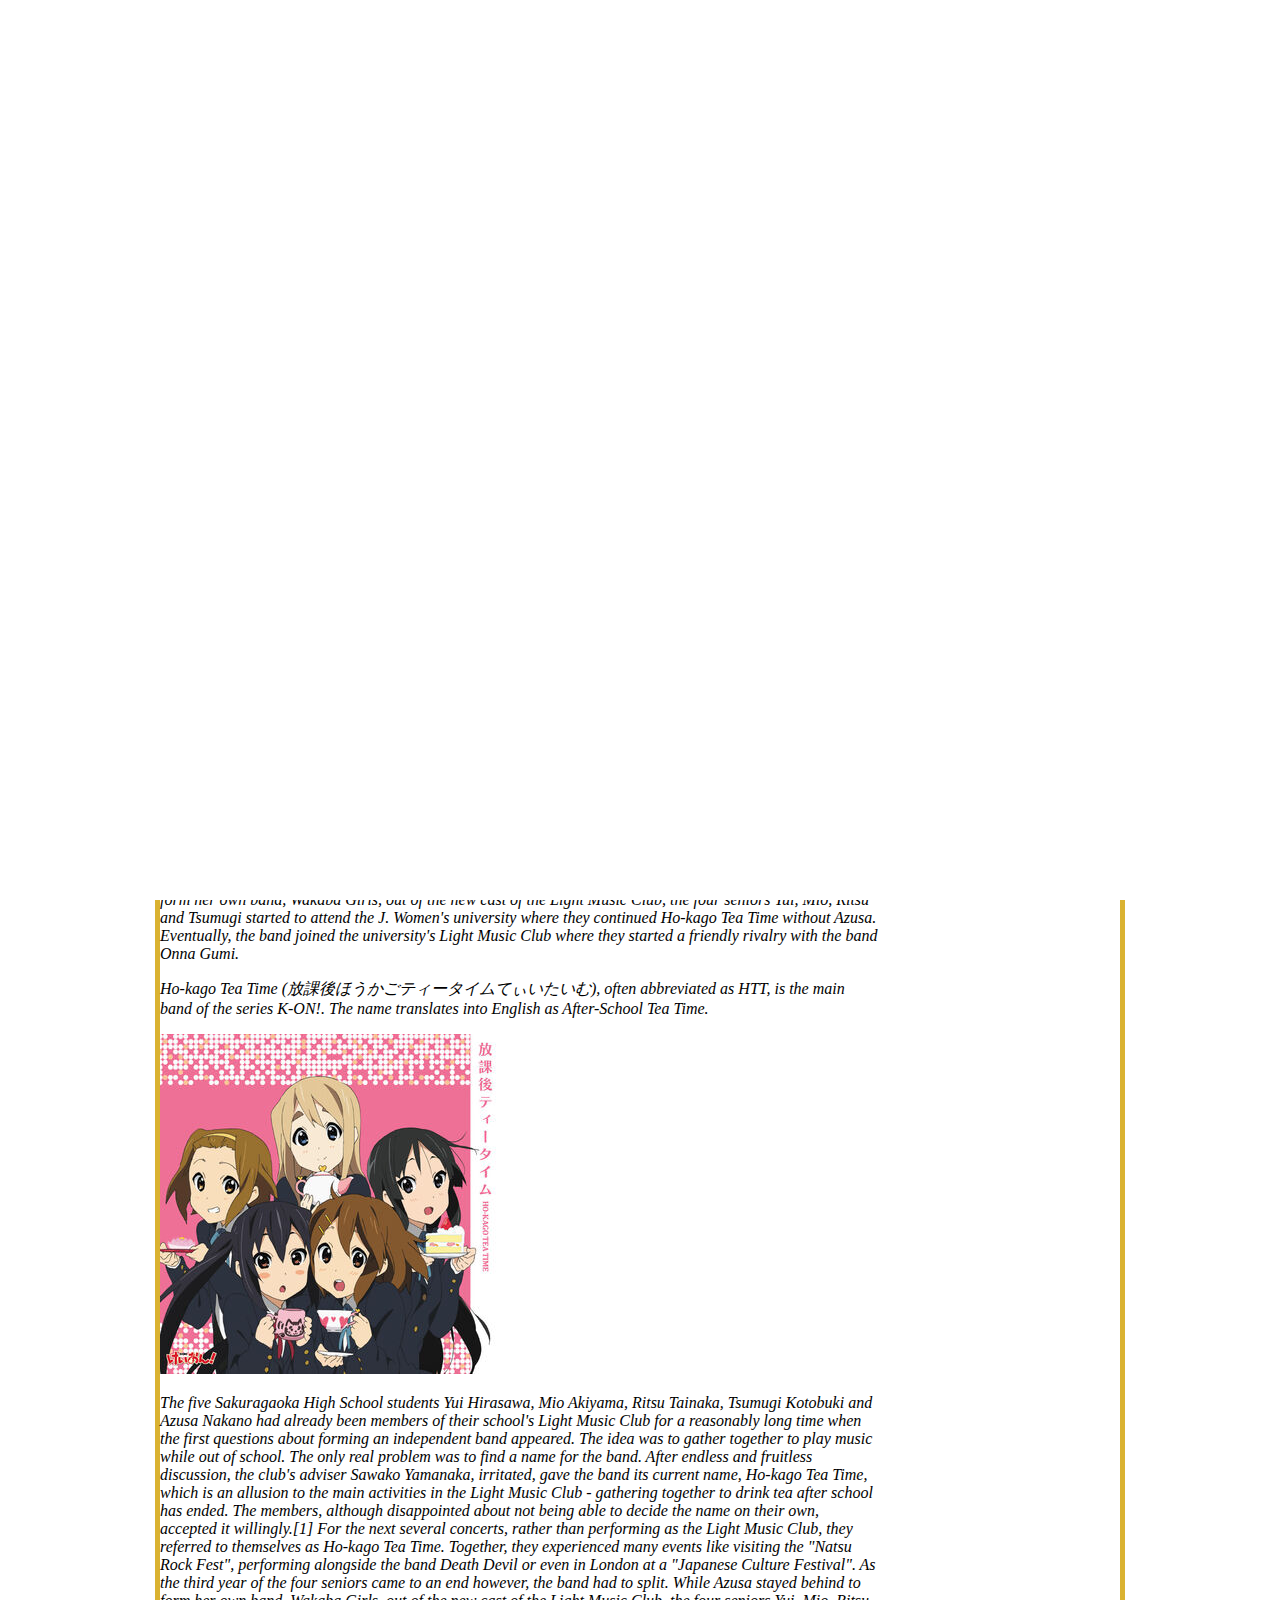
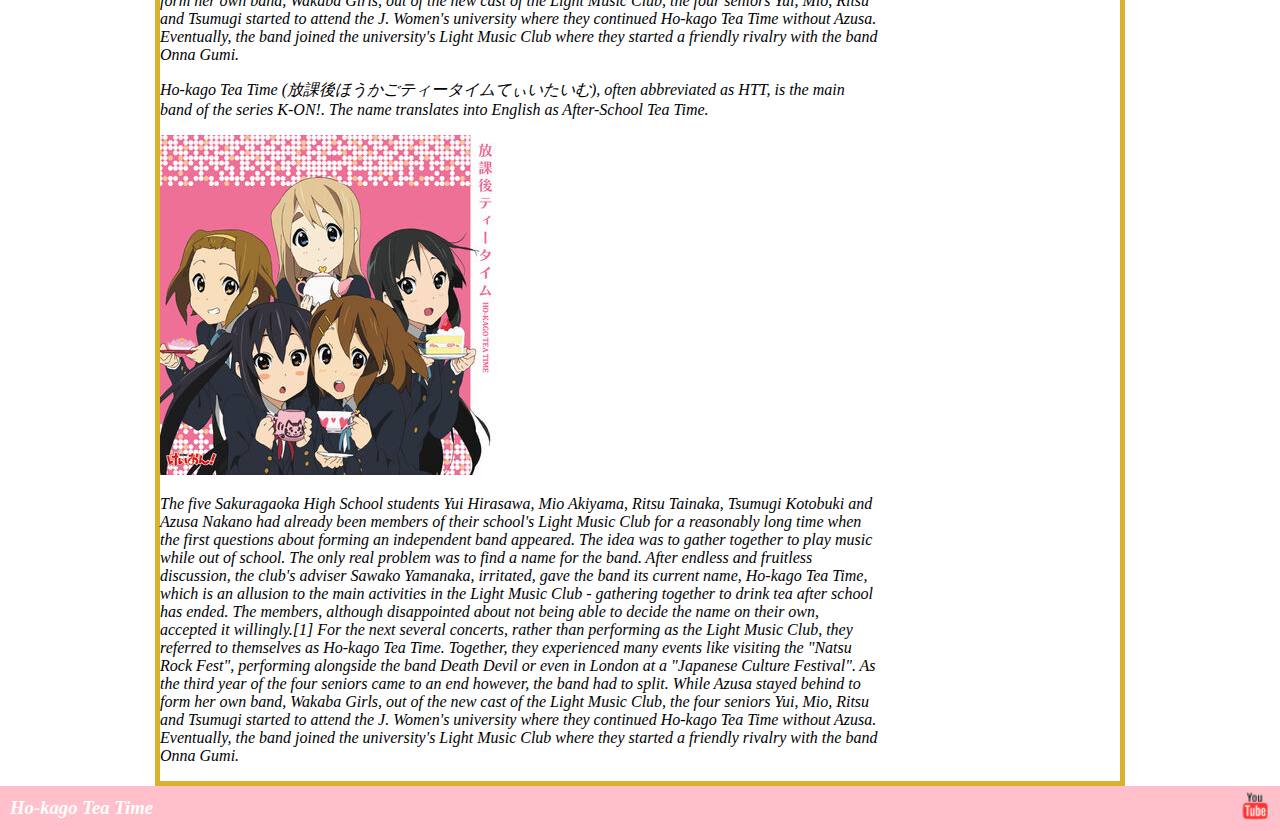
==== commit 8245ad2c: "changed footer and sticky css, added meta tag" ====
--- a/about.html
+++ b/about.html
@@ -3,33 +3,52 @@
     <head>
         <title>Ho-Kago Tea Time | About</title>
         <meta name="description" content="This is the description">
+        <meta name="viewport" content="width=device-width, initial-scale=1.0">
         <link rel="stylesheet" href="styles.css">
+        <script src="scripts.js"></script>
     </head>
-    <body class="body">
+    <body class="body" id = "abody">
+        <div class="splash">
+            <script src="../app.js"></script>
+            <div class="line1"></div>
+            <div class="line2"></div>
+            <div class="line3"></div>
+            <div class="line4"></div>
+            <div class="line5"></div>
+            <div>
+                <div class="line6f"></div>
+                <div class="line7f"></div>
+                <div class="line8f"></div>
+                <div class="line9f"></div>
+                <div class="line10f"></div>
+                <div class="line11f"></div>
+            </div>
+        </div>
+        <div class="page-transition">
          <header>
-             <div class="navbar">
-                <a href="index.html">HOME</a>
-                <div class="dropdown">
-                    <button class="dropbtn">MEMBERS
-                        <i class="fa fa-caret-down">
-                    </button>
-                    <div class="dropdown-content">
-                        <a id="mio" href="/members/mio.html">MIO</a>
-                        <a id="ritsu" href="/members/ritsu.html">RITSU</a>
-                        <a id="mugi" href="/members/mugi.html">MUGI</a>
-                        <a id="azusa" href="/members/azusa.html">AZUSA</a>
-                        <a id="yui" href="/members/yui.html">YUI</a>
-                    </div>
+            <div class="navbar navbar">
+            <a onclick="transition('abody', 'index.html')">HOME</a>
+            <div class="dropdown">
+                <button class="dropbtn">MEMBERS
+                    <i class="fa fa-caret-down">
+                </button>
+                <div class="dropdown-content">
+                        <a id="mio"  onclick="transition('abody', 'members/mio.html')">MIO</a>
+                        <a id="ritsu" onclick="transition('abody', 'members/ritsu.html')">RITSU</a>
+                        <a id="mugi"  onclick="transition('abody', 'members/mugi.html')">MUGI</a>
+                        <a id="azusa" onclick="transition('abody', 'members/azusa.html')">AZUSA</a>
+                        <a id="yui" onclick="transition('abody', 'members/yui.html')">YUI</a>
                 </div>
-                <a href="store.html">STORE</a>
-                <a href="about.html" class="active">ABOUT</a>
             </div>
+            <a onclick="transition('abody', 'store.html')">STORE</a>
+            <a onclick="transition('abody', 'about.html')" class="active">ABOUT</a>
+        </div>
              <hr>
              <h1 class="title">Ho-Kago Tea Time</h1>
          </header>
          <div class="container">
                 <div class="txtcontainer">
-                    <h2>MUGI</h2>
+                    <h2>ABOUT</h2>
                     <p>
                             Ho-kago Tea Time (放課後ほうかごティータイムてぃいたいむ), often abbreviated as HTT, is the main band of the series K-ON!. The name translates into English as After-School Tea Time.
                     </p>
@@ -64,15 +83,14 @@
                 </div>
             </div>
         </div>
-        <footer class="main-footer" id="index footer"
-        onmouseover="opacityChange('index footer', '1')"
-        onmouseout="opacityChange('index footer', '0.0')">
-            <div class="main-footer-container">
-            <h3 class= "title">Ho-kago Tea Time</h3>
-            <ul class=>
-                   <a href="https://www.youtube.com/watch?v=-I85HZlVvx4" target=_top><img class="footer-pic" src="band pics/YouTube Logo.png"></a>
-            </ul>
-           </div>
-        </footer>
+    </div>
+    <footer class="main-footer">
+        <div class="main-footer-container">
+        <h3 class= "title">Ho-kago Tea Time</h3>
+        <ul class=>
+               <a href="https://www.youtube.com/watch?v=-I85HZlVvx4" target=_top><img class="footer-pic" src="band pics/YouTube Logo.png"></a>
+        </ul>
+       </div>
+    </footer>
     </body>
 </html>--- a/styles.css
+++ b/styles.css
@@ -1,26 +1,31 @@
 /* 
-    TODO: animations that vertically load in lines 
-    of various lengths with different colors on load in
-    to home page... possibly lines going down with a 
-    randomized alpha 
-
-    TODO: Make navbar nicer, possibly fixed on top
+    TODO: Make navbar nicer
 
     TODO: make store page usable
 
-    TODO: page animation transitions -> diagonal lines of 
-    various lengths
-
     TODO: change fonts and make the website prettier
+
+    TODO: add button on righthand side to bring user back to top
+
 */
+:root {
+  --animation-duration: 250ms;
+}
+
 .row {
   display: flex;
-  /* height: auto; */
+  height: auto;
   width: 60vw;
   /* justify-content: center; */
   margin: 0 auto;
   overflow: visible;
-  border: 5px dashed #f7a239;
+  justify-content: center;
+  align-content: center;
+  background: transparent;
+  /* position: fixed; */
+  animation: borderWipe 2000ms ease 1.5s forwards;
+  /* border: 5px dashed #f7a239; */
+  /* z-index: 10; */
   /* padding: 50px; */
 
   /* display: grid;  
@@ -29,28 +34,87 @@
     grid-template-rows: repeat(2, 100px);   */
 }
 
+.total-container {
+  padding: 20px;
+  text-align: center;
+}
+
+.shop-row {
+  display: flex;
+  margin: auto;
+  justify-content: space-evenly;
+  max-width: 70vw;
+  height: auto;
+  left: 1vw;
+  position: relative;
+  /* text-align: center; */
+  /* border: 5px solid black; */
+}
+
+.shop-row-item {
+  display: flex;
+  justify-content: space-evenly;
+  max-width: 45vw;
+  height: auto;
+  margin: auto;
+  padding: 10px;
+  /* border: 5px solid black; */
+}
+
 .title {
   text-align: center;
-  padding: 20px;
+  color: white;
+  padding: 10px;
+}
+
+#index-title {
+  animation: fadeIn 2000ms ease 0.99s;
+}
+
+.otherside {
+  right: 1000px;
+}
+.h2-title {
+  display: flex;
+  align-items: center;
+  justify-content: center;
+  /* border: 5px dashed rgba(114, 186, 94, 1); */
+  /* width: 100%; */
+  /* margin: 0; */
+}
+
+.button {
+  max-height: 50px;
+  align-items: center;
+  justify-content: center;
+  /* display: flex; */
+  margin: auto;
+  left: 50px;
 }
 
 .body {
   max-width: 100%;
   overflow-x: hidden;
-  margin: auto;
-  /* position: relative; */
-  /* padding: 0 0 150px; */
+
+  margin: 0;
+}
+
+.page-transition {
+  animation: fadeUp 1s 1s;
 }
 
 .body header {
   padding: 20px;
 }
 
+.index {
+  overflow-y: hidden;
+}
+
 .column {
   display: flex;
   object-fit: cover;
   cursor: pointer;
-  /* border: 5px dashed #f7a239; */
 }
 
 .img {
@@ -61,11 +125,59 @@
 .container {
   display: flex;
   justify-content: space-between;
-  /* align-items: flex-start; */
-
-  border: 5px dashed rgba(114, 186, 94, 0.35);
-  /* height: 100vh; */
-  background-color: rgba(114, 186, 94, 0.05);
+  max-width: 75vw;
+  margin: auto;
+  align-content: center;
+  background-color: rgba(255, 255, 255, 0.25);
+  border: 5px solid rgba(218, 178, 49, 1);
+  z-index: 4;
+}
+
+.section-container {
+  margin: 0 auto;
+  max-width: 75vw;
+  border: 5px solid rgba(218, 178, 49, 1);
+}
+
+.shop-item-title {
+  display: block;
+  width: 100%;
+  text-align: center;
+  margin-bottom: 15px;
+}
+
+.cart-title {
+  margin: auto;
+  text-align: center;
+}
+
+.shop-item {
+  margin: 30px;
+}
+
+.shop-item-image {
+  height: auto;
+  width: 250px;
+  max-height: 250px;
+  max-width: 100%;
+}
+
+.shop-item-details {
+  display: flex;
+  align-items: center;
+  padding: 5px;
+}
+
+.shop-item-price {
+  flex-grow: 1;
+  align-items: center;
+  margin: auto;
+  text-align: center;
+}
+
+.shop-items {
+  display: flex;
+  flex-wrap: wrap;
 }
 .zoom {
   transition: transform 0.2s; /* Animation */
@@ -73,15 +185,19 @@
 
 .zoom:hover {
   transform: scale(
-    1.2
-  ); /* (150% zoom - Note: if the zoom is too large, it will go outside of the viewport) */
-  animation: shake 3000ms;
+    1.15
+  ); /* (115% zoom - Note: if the zoom is too large, it will go outside of the viewport) */
+  /* animation: shake 3000ms infinite; */
+  z-index: 9;
 }
 
 .txtcontainer {
-  border: 5px dashed rgba(114, 186, 94, 0.35);
+  /* border: 5px solid rgba(114, 186, 94, 0.35); */
   align-self: flex-start;
   margin-right: auto;
+  background: white;
+  align-content: center;
+  /* opacity: 0.5; */
   /* justify-content: space-between; */
 }
 
@@ -91,24 +207,34 @@
   position: sticky;
   bottom: 0;
   align-self: flex-end;
-  width: 25vw;
-  height: 25vh;
-  border: 5px dashed rgba(114, 186, 94, 0.35);
+  height: 300px;
+  width:100%;
+/* max-width: 5vw; */
+  /* max-width: 50px; */
+  /* height: 25vh; */
+  /* max-width: auto; */
+  /* max-height: auto; */
+  /* border: 5px dashed rgba(114, 186, 94, 0.35); */
 }
 
 .navbar {
   overflow: hidden;
-  background-color: #333;
+  background-color: transparent;
   border-radius: 20px;
+  border: 5px solid plum;
   max-width: 75vw;
   margin: auto;
-  animation: up 3500ms ease;
+  z-index: 100;
   /* height: -100px; */
   /* position: sticky;
     position: -webkit-sticky; */
   /* position: fixed; */
   /* top: 0; */
   /* display: flex; */
+}
+
+.index-navbar {
+  animation: up 2s ease 0.99s;
 }
 
 .navbar a {
@@ -118,6 +244,7 @@
   text-align: center;
   padding: 14px 16px;
   text-decoration: none;
+  cursor: pointer;
 }
 
 .dropdown {
@@ -128,6 +255,9 @@
 
 .footer-pic {
   padding: 10px;
+  width: auto;
+  height: 30px;
+  min-height: 15px;
 }
 
 .dropdown .dropbtn {
@@ -146,7 +276,7 @@
 .footer-nav:hover,
 .footer_pic:hover,
 .dropbtn {
-  background-color: purple;
+  background-color: rgba(255, 251, 251, 0.25);
 }
 
 .dropdown-content {
@@ -155,7 +285,7 @@
   background-color: #f9f9f9;
   min-width: 160px;
   box-shadow: 0px 8px 16px 0px rgba(0, 0, 0, 0.2);
-  z-index: 1;
+  z-index: 10;
 }
 
 .dropdown-content a {
@@ -192,7 +322,14 @@
 }
 
 .active {
-  background-color: pink;
+  background-color: plum;
+}
+
+.table {
+  display: flex;
+  flex-wrap: wrap;
+  margin: 0;
+  padding: 0;
 }
 
 .logo {
@@ -203,18 +340,25 @@
   /* float: left; */
 }
 
-/* .band-name {
-
-} */
+.input-box {
+  width: 50px;
+  height: 50px;
+  max-width: auto;
+  margin: auto;
+}
 
 .main-footer {
   background-color: pink;
   color: white;
   /* max-height: 75px; */
   /* padding: 0.25em 0; */
-  position: absolute;
+  position: relative;
   /* bottom: 0; */
   width: 100%;
+  bottom: 0;
+  left: 0;
+  overflow-y: hidden;
+  /* border: 5px dashed #f7a239; */
 }
 .index-footer {
   background-color: pink;
@@ -225,46 +369,321 @@
   /* bottom: 0; */
   width: 100%;
   bottom: 0;
+  left: 0;
+  /* height: 5vh; */
+  /* border: 5px dashed #f7a239; */
 }
 
 .main-footer-container {
   display: flex;
   align-items: center;
+  /* border: 5px dashed green; */
+  height: 5vh;
+}
+
+.cart-image {
+  width: 100px;
+  align-items: center;
+  position: relative;
+  /* border: 5px solid blue; */
+  /* margin: 0; */
 }
 
 .main-footer-container ul {
   flex-grow: 1;
   text-align: end;
-}
+  /* border: 5px dashed blue; */
+}
+
+/* .button {
+  
+} */
 
 .hidden {
   opacity: 0;
 }
 
 #Mio {
-  animation: up 1000ms ease;
-  /* animation: shake 3000ms; */
+  animation: up 1s ease 0.99s;
+  /* z-index: 0; */
 }
 
 #Ritsu {
-  animation: down 1500ms ease;
+  animation: down 1s ease 0.99s;
 }
 
 #Tsumugi {
-  animation: up 2000ms ease;
+  animation: up 1s ease 0.99s;
 }
 
 #Azusa {
-  animation: down 2500ms ease;
+  animation: down 1s ease 0.99s;
 }
 
 #Yui {
-  animation: down 3000ms ease;
-}
-
+  animation: down 1s ease 0.99s;
+}
+
+.splash {
+  position: fixed;
+  top: 0;
+  left: 0;
+  width: 100%;
+  height: 100vh;
+  background: white;
+  z-index: 1;
+  /* animation: fade 5s 4s forwards; */
+  /* background: green; */
+}
+
+/* .fadeOut {
+  animation: fade 10s 4s forwards;
+} */
+
+.splash.display-none {
+  position: fixed;
+  top: 0;
+  left: 0;
+  width: 100%;
+  height: 100vh;
+  background: white;
+  /* z-index: -100; */
+  /* opacity: 0; */
+  z-index: -1;
+  /* animation: opacity 10s 4s forwards; */
+}
 /* .column:hover #Mio {
   animation: shake 3000ms;
-} */
+}  */
+
+.line1 {
+  /* display: flex; */
+  /* width: 400vw; */
+  height: 20vh;
+  background: lightblue;
+
+  /* border-bottom: 50px solid red; */
+  /* transform: rotate(45deg); */
+  /* border-radius: 50px; */
+  left: -100vw;
+  /* transform: translatex(100vw) */
+  /* top: 0; */
+  /* left: -400vw; */
+  position: relative;
+  z-index: -1;
+  /* top: 0 */
+  animation: right var(--animation-duration) ease forwards;
+}
+
+.line2 {
+  /* width: 400vw; */
+  height: 20vh;
+  background: lightgreen;
+
+  /* border-bottom: 50px solid red; */
+  /* transform: rotate(45deg); */
+  /* border-radius: 50px; */
+  right: -100vw;
+  /* top: 0vh; */
+  /* bottom: 20px; */
+  position: relative;
+  z-index: -10;
+  animation: left var(--animation-duration) ease 250ms forwards;
+}
+
+.line3 {
+  /* width: 400vw; */
+  height: 20vh;
+  background: khaki;
+
+  /* border-bottom: 50px solid red; */
+  /* transform: rotate(45deg); */
+  /* border-radius: 50px; */
+  left: -100vw;
+  /* bottom: 0vh; */
+  /* bottom: 20px; */
+  position: relative;
+  z-index: -1;
+  animation: right var(--animation-duration) ease 500ms forwards;
+}
+.line4 {
+  /* width: 400vw; */
+  height: 20vh;
+  background: lightpink;
+
+  /* border-bottom: 50px solid red; */
+  /* transform: rotate(45deg); */
+  /* border-radius: 50px; */
+  right: -100vw;
+  /* bottom: -60vh; */
+  /* bottom: 20px; */
+  position: relative;
+  z-index: -1;
+  animation: left var(--animation-duration) ease 750ms forwards;
+}
+.line5 {
+  /* width: 400vw; */
+  height: 20vh;
+  background: plum;
+
+  /* border-bottom: 50px solid red; */
+  /* transform: rotate(45deg); */
+  /* border-radius: 50px; */
+  left: -100vw;
+  /* bottom: 0vh; */
+  /* bottom: 20px; */
+  position: relative;
+  z-index: -1;
+  animation: right var(--animation-duration) ease 1000ms forwards;
+}
+
+.line6 {
+  height: 5vh;
+  opacity: 0.25;
+  right: -100vw;
+  border-radius: 50px;
+  position: relative;
+  background: white;
+  top: -20vh;
+  animation: left 4500ms 3s infinite alternate;
+  z-index: 0;
+}
+
+.line7 {
+  height: 5vh;
+  opacity: 0.5;
+  left: -100vw;
+  border-radius: 50px;
+  position: relative;
+  background: white;
+  top: -40vh;
+  animation: right 4000ms 3s infinite alternate;
+  z-index: 0;
+}
+
+.line8 {
+  height: 5vh;
+  opacity: 0.25;
+  right: -100vw;
+  border-radius: 50px;
+  position: relative;
+  background: white;
+  top: -60vh;
+  animation: left 6000ms 3s infinite alternate;
+  z-index: 0;
+}
+
+.line9 {
+  height: 5vh;
+  opacity: 0.75;
+  left: -100vw;
+  border-radius: 50px;
+  position: relative;
+  background: white;
+  top: -80vh;
+  animation: right 5500ms 3s infinite alternate;
+  z-index: 0;
+}
+
+.line10 {
+  height: 5vh;
+  opacity: 0.25;
+  left: -100vw;
+  border-radius: 50px;
+  position: relative;
+  background: white;
+  top: -100vh;
+  animation: right 7000ms 3s infinite alternate;
+  z-index: 0;
+}
+
+.line11 {
+  height: 5vh;
+  opacity: 0.25;
+  right: -100vw;
+  border-radius: 50px;
+  position: relative;
+  background: white;
+  top: -120vh;
+  animation: left 6000ms 3s infinite alternate;
+  z-index: 0;
+}
+
+.line6f {
+  height: 5vh;
+  opacity: 0.25;
+  right: -100vw;
+  border-radius: 50px;
+  position: relative;
+  background: white;
+  top: -20vh;
+  animation: left 4500ms 2s infinite alternate;
+  z-index: 0;
+}
+
+.line7f {
+  height: 5vh;
+  opacity: 0.5;
+  left: -100vw;
+  border-radius: 50px;
+  position: relative;
+  background: white;
+  top: -40vh;
+  animation: right 4000ms 2s infinite alternate;
+  z-index: 0;
+}
+
+.line8f {
+  height: 5vh;
+  opacity: 0.25;
+  right: -100vw;
+  border-radius: 50px;
+  position: relative;
+  background: white;
+  top: -60vh;
+  animation: left 6000ms 2s infinite alternate;
+  z-index: 0;
+}
+
+.line9f {
+  height: 5vh;
+  opacity: 0.75;
+  left: -100vw;
+  border-radius: 50px;
+  position: relative;
+  background: white;
+  top: -80vh;
+  animation: right 5500ms 2s infinite alternate;
+  z-index: 0;
+}
+
+.line10f {
+  height: 5vh;
+  opacity: 0.25;
+  left: -100vw;
+  border-radius: 50px;
+  position: relative;
+  background: white;
+  top: -100vh;
+  animation: right 7000ms 2s infinite alternate;
+  z-index: 0;
+}
+
+.line11f {
+  height: 5vh;
+  opacity: 0.25;
+  right: -100vw;
+  border-radius: 50px;
+  position: relative;
+  background: white;
+  top: -120vh;
+  animation: left 6000ms 2s infinite alternate;
+  z-index: 0;
+}
+
+.transition {
+  animation: fadeDown 2000ms;
+}
 
 @keyframes up {
   0% {
@@ -275,6 +694,18 @@
   }
 }
 
+@keyframes fadeIn {
+  0% {
+    opacity: 0;
+  }
+  50% {
+    opacity: 0;
+  }
+  100% {
+    opacity: 1;
+  }
+}
+
 @keyframes down {
   0% {
     transform: translateY(200%);
@@ -285,10 +716,86 @@
 }
 
 @keyframes shake {
+  /* 0% {
+    transform: rotate(90deg);
+  }
+  100% {
+    transform: rotate(-90deg);
+  } */
   0% {
-    transform: rotate(90deg);
-  }
-  100% {
-    transform: rotate(0deg);
-  }
-}
+    transform: translateY(200%);
+  }
+  100% {
+    transform: translateY(0);
+  }
+}
+
+@keyframes fadeDown {
+  0% {
+    opacity: 1;
+    transform: translateY(0%);
+  }
+  /* 99% {
+    opacity: 0;
+  } */
+  100% {
+    opacity: 0;
+    transform: translateY(100%);
+  }
+}
+
+@keyframes fadeUp {
+  0% {
+    transform: translateY(100%);
+  }
+  /* 99% {
+        opacity: 0;
+      } */
+  100% {
+    transform: translateY(0%);
+  }
+}
+
+@keyframes right {
+  0% {
+    transform: translatex(0vw);
+  }
+  /* 50%      { transform: translatex(20px) translatey(20px); } */
+  /* 50% {
+    transform: translatex(100vw);
+  } */
+  100% {
+    transform: translatex(100vw);
+    /* transform: translatey(100vh); */
+  }
+}
+
+@keyframes left {
+  0% {
+    transform: translatex(0vw);
+  }
+  /* 50%      { transform: translatex(20px) translatey(20px); } */
+  /* 50% {
+    transform: translatex(-100vw);
+  } */
+  100% {
+    transform: translatex(-100vw);
+    /* transform: translatey(100vh); */
+  }
+}
+
+@keyframes borderWipe {
+  0% {
+    border: 10px solid tranparent;
+    background: transparent;
+    /* transform: translatex(-20px); */
+  }
+  /* 99% {
+      opacity: 0;
+    } */
+  100% {
+    border: 12px solid white;
+    background: white;
+    /* transform: translatex(0px); */
+  }
+}
